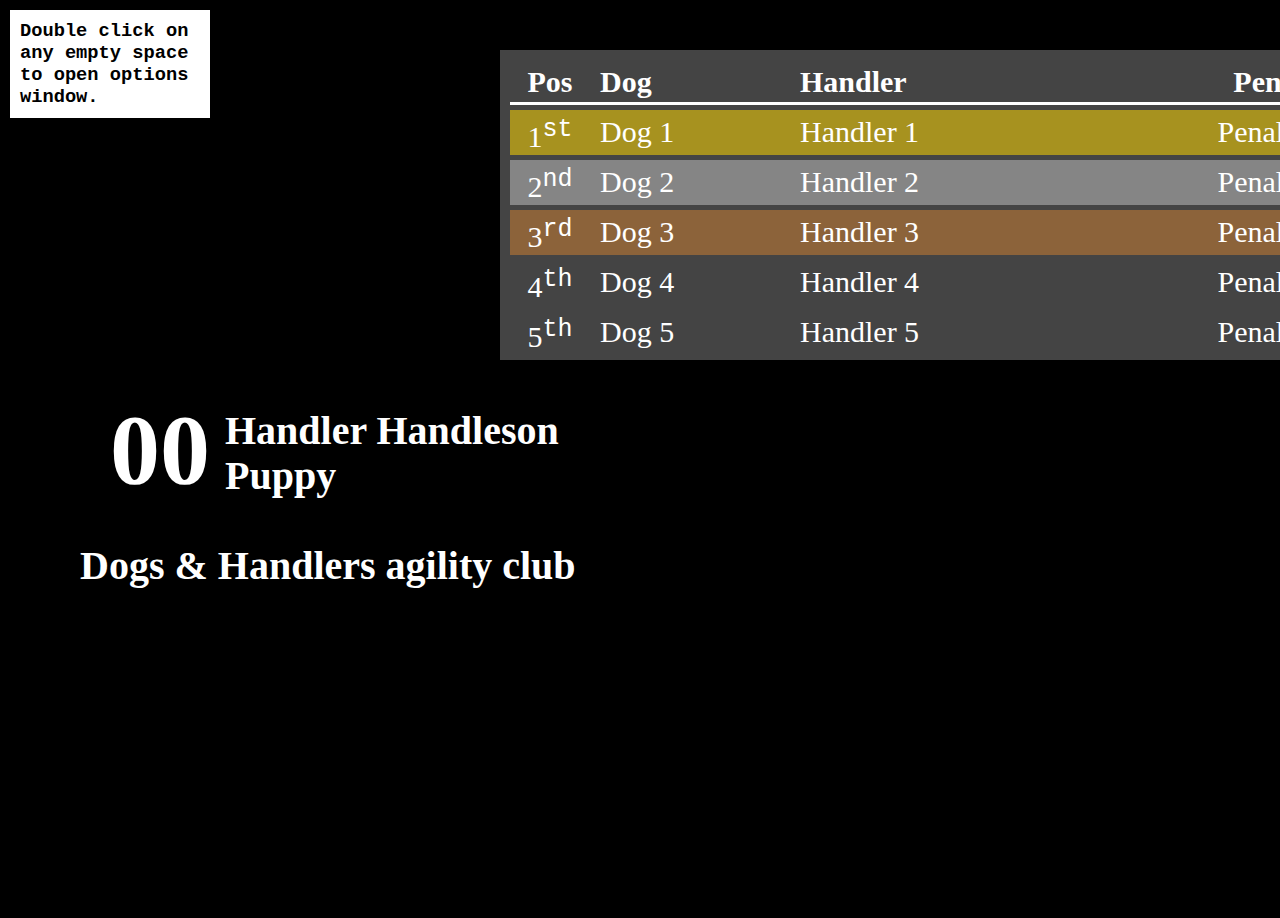
==== FAstreamInfo.html @ 1b2142aa "It works!" ====
<!DOCTYPE html>
<html lang="es-ES">

<head>
	<meta charset="utf-8">
	<meta name="viewport" content="widlabel=device-widlabel, initial-scale=1.0">
	<title>FA Streaming Info</title>
	<link rel="shortcut icon" type="image/x-icon" size="16x16 32x32" href="./favicon.ico" />
	<link rel="stylesheet" type="text/css" href="./FAstreamInfo.css" />
	<script src="./FAstreamInfo.js" defer></script>
</head>

<body>
	<div id="backG" class="croma">
		<h3 id="hideMe" >Double click on any empty space to open options window.</h3>
		<div class="transparent">

			<p class="dragable animable" id="orden">00</p>
			<p class="dragable animable" id="nGuia">Handler Handleson</p>
			<p class="dragable animable" id="perro">Puppy</p>
			<p class="dragable animable" id="nClub">Dogs & Handlers agility club</p>
			
			<p class="dragable animable" id="tiempo">00.00</p>
			<p class="dragable animable" id="veloci">0.00 m/s</p>
			<p class="dragable animable" id="faltas">F0</p>
			<p class="dragable animable" id="rehuse">R0</p>
			<p class="dragable animable" id="eliRec">ELIMINATED</p>

			

			<div class="dragable" id="tablatiempos">
				<label class="dragable elemTabla" id="tabPos0o">Pos           </label><label class="dragable elemTabla" id="tabPer0o">Dog  </label><label class="dragable elemTabla" id="tabGui0o">Handler  </label><label class="dragable elemTabla" id="tabPen0o">Penalty  </label><label class="dragable elemTabla" id="tabTie0o">Time  </label>
				<label class="dragable elemTabla" id="tabPos1o">1<sup>st</sup></label><label class="dragable elemTabla" id="tabPer1o">Dog 1</label><label class="dragable elemTabla" id="tabGui1o">Handler 1</label><label class="dragable elemTabla" id="tabPen1o">Penalty 1</label><label class="dragable elemTabla" id="tabTie1o">Time 1</label>
				<label class="dragable elemTabla" id="tabPos2o">2<sup>nd</sup></label><label class="dragable elemTabla" id="tabPer2o">Dog 2</label><label class="dragable elemTabla" id="tabGui2o">Handler 2</label><label class="dragable elemTabla" id="tabPen2o">Penalty 2</label><label class="dragable elemTabla" id="tabTie2o">Time 2</label>
				<label class="dragable elemTabla" id="tabPos3o">3<sup>rd</sup></label><label class="dragable elemTabla" id="tabPer3o">Dog 3</label><label class="dragable elemTabla" id="tabGui3o">Handler 3</label><label class="dragable elemTabla" id="tabPen3o">Penalty 3</label><label class="dragable elemTabla" id="tabTie3o">Time 3</label>
				<label class="dragable elemTabla" id="tabPos4o">4<sup>th</sup></label><label class="dragable elemTabla" id="tabPer4o">Dog 4</label><label class="dragable elemTabla" id="tabGui4o">Handler 4</label><label class="dragable elemTabla" id="tabPen4o">Penalty 4</label><label class="dragable elemTabla" id="tabTie4o">Time 4</label>
				<label class="dragable elemTabla" id="tabPos5o">5<sup>th</sup></label><label class="dragable elemTabla" id="tabPer5o">Dog 5</label><label class="dragable elemTabla" id="tabGui5o">Handler 5</label><label class="dragable elemTabla" id="tabPen5o">Penalty 5</label><label class="dragable elemTabla" id="tabTie5o">Time 5</label>
			</div>

		</div>
	</div>

	<div id="general" class="ventana">
		<div id="generalTitulo" class="ventanaTitulo">
			<b>Generales Propperties</b>
		</div>

		<div id="generalCuerpo" class="ventanaCuerpo">

			<label class="subTitulo" onmouseover="mInfo('suavizar')" onmouseout="oInfo()">Change between runs</label>
			<label class="subTitulo">Streaming</label><br>

			<div class="subOpciones">			
				<label onmouseover="mInfo('suavizar')" onmouseout="oInfo()">Text Smoothing</label><select id="selSuavizar" onmouseover="mInfo('suavizar')" onmouseout="oInfo()">
					<option selected>No</option>
					<option>Yes</option>
				</select>
				
				<label>Background</label><input id="bgColor" value="#00000000"/><br>
				<label>Delay (ms.)</label><input id="inpRetSuave" type="number" value=5000 /><br>
			</div><br>
			
			<label class="subTitulo" style="width: 610px;">Conection</label><br>
			<div class="subOpciones">	
				<label>Streaming URL</label><input id="urlWebsocket"/><br>
				<label id="conStatus">Disconnected</label><button onclick="conectarFlow()" id="bConFlow">Connect</button><br>
			</div><br>

			<button onclick="generalAplicar()" onmouseover="mInfo('visual')" onmouseout="oInfo()">Preview</button>
			<button onclick="generalAceptar()" onmouseover="mInfo('aceptar')" onmouseout="oInfo()">OK</button>
			<button onclick="generalCancelar()" onmouseover="mInfo('cancelar')" onmouseout="oInfo()">Cancel</button>
			<br>
			<button onclick="generalEditar()" onmouseover="mInfo('editar')" onmouseout="oInfo()" id="botonEditar">Edit</button>
			<button onclick="generalGuardar()" onmouseover="mInfo('guardar')" onmouseout="oInfo()">Save</button>
			<button onclick="generalReset()" onmouseover="mInfo('reset')" onmouseout="oInfo()">Reset</button>
			<br>

		</div>
	</div>

	<div id="modal" class="ventana">
		<div id="modalTitulo" class="ventanaTitulo">
			<b>Propperties</b>
		</div>
		<div id="modalCuerpo" class="ventanaCuerpo">

			<label class="subTitulo">Format</label>
			<label class="subTitulo">Position</label><br>

			<div class="subOpciones">
				<label>Font</label><input id="font" />
				<label>Position X</label><input id="posX" type="number" />
				<br>
				<label>Size</label><input id="size" type="number" />
				<label>Position Y</label><input id="posY" type="number" />
				<br>
				<label>Color</label><input id="colo" />
				<label>Position Z</label><input id="posZ" type="number" min="1" max="9" />
				<br>
				<label>BG Color</label><input id="fond" />
				<br>
			</div>

			<label class="subTitulo">Dimensions</label>
			<label class="subTitulo" id="tituloTextos">Before and after texts</label><br>

			<div class="subOpciones">
				<label>Height</label><input id="alto" type="number" />
				<label id="labelTex1">Before</label><input id="tex1" />
				<br>
				<label>Width</label><input id="anch" type="number" />
				<label id="labelTex2">After</label><input id="tex2" />
				<br>
			</div><br>

			<button onclick="modalAplicar()" onmouseover="mInfo('visual')" onmouseout="oInfo()">Preview</button>
			<button onclick="modalAceptar()" onmouseover="mInfo('aceptar')" onmouseout="oInfo()">OK</button>
			<button onclick="modalCancelar()" onmouseover="mInfo('cancelar')" onmouseout="oInfo()">Cancel</button><br>

		</div>
	</div>

	<div id="vInfo"></div><br>

</body>

</html>
---- FAstreamInfo.css ----
* {
    font-family: 'Courier New', Courier, monospace;
    box-sizing: border-box;
    margin: 0;
    padding: 0;
}

body {
    background-color: black;
    color: white;
}

p {
    font-family: Tahoma;
    white-space: pre;
    background-color: #00000000;
}

select,
input,
label,
button {
    font-weight: bold;
    font-size: 16px;
    width: 150px;
    height: 25px;
    padding: 5px;
    margin-bottom: 10px;
}

select {
    padding: 0 0 0 5px;
}

label {
    height: 20px;
    display: inline-block;
    text-align: right;
}

button {
    text-align: center;
    height: 30px;
    margin: 0 0 25px 35px;
}

#bConectar {
    padding: 0;
    margin: 0;
    display: inline-block;
}

#urlWebsocket {
    width: 460px;
}

/* Background */
.croma {
    background-color: #000000FF;
    height: 100vh;
    overflow: -moz-hidden-unscrollable;
}

/* Ventana de propiedades*/
.ventana {
    display: none;
    position: absolute;
    top: 100px;
    left: 100px;
    width: 650px;
    z-index: 10;
    color: #000000;
    border-radius: 25px;
    border: 1px solid black;
    background-color: #CCC;
    overflow: hidden;
}

.ventanaTitulo {
    padding: 10px 0 10px 30px;
    background-color: #555;
    color: #FFF;
}

.ventanaCuerpo {
    padding: 10px;
    background-color: #CCC;
}

.titulo {
    text-align: left;
    font-size: 35px;
    font-weight: bold;
    width: 100%;
    height: 50px;
    padding-left: 20px;
    margin: 100px 0 10px 0;
    border-bottom: 1px solid white;
}

.subTitulo {
    width: 300px;
    height: 25px;
    font-size: 20px;
    font-weight: bold;
    text-align: center;
    border-bottom: 1px solid black;

}

.subOpciones {
    margin-bottom: 35px;
}



/* ventana información emergente */
#vInfo {
    display: none;
    position: absolute;
    width: 300px;
    border-radius: 25px;
    font-weight: bold;
    color: black;
    border: 2px solid white;
    background-color: #FFFF88AA;
    padding: 10px 20px 10px 20px;
    z-index: 1000;
}

/* label estado conexion */
#conStatus{
    color:red; 
    font-weight: bold;
    text-align: center;
}

/* boton conectar en ventana emergente */
#bConFlow {
    margin: 0;
    padding: 0;
}


/* Elementos streaming */
#tablatiempos {
    position: absolute;
    height: 310px;
    width: 1000px;
    top: 50px;
    left: 500px;
    z-index: 3;
    background-color:#FFFFFF44;
}

.elemTabla {
    font-family: "Tahoma";
    font-weight: normal;
    position: absolute;
    overflow: hidden;
    height: 45px;
    font-size: 30px;
    line-height: 0.8;
    z-index: 5;
    padding: 10px;
    text-align: left;
}

/* COLUMNAS DE LA TABLA DE CLASIFICACION */

[id^="tabPos"] {
    left : 10px;
    width: 80px;
    text-align: center;
}

[id^="tabPer"] {
    left : 90px;
    width: 200px;
}

[id^="tabGui"] {
    left : 290px;
    width: 400px;
}

[id^="tabPen"] {
    left : 690px;
    width: 150px;
    text-align: right;
}

[id^="tabTie"] {
    left : 840px;
    width: 150px;
    text-align: right;
}

/* FILAS DE LA TABLA DE CLASIFICACION*/

[id$="0o"] {
    font-weight: bold;
    top : 10px;
    border-bottom: 3px solid white;
}

[id$="1o"] {
    top : 60px;
    background-color:#FFD70088;
}

[id$="2o"] {
    top : 110px;
    background-color: #C0C0C088;
}

[id$="3o"] {
    top : 160px;
    background-color: #CD7F3288;
}

[id$="4o"] {
    top : 210px;
}

[id$="5o"] {
    top : 260px;
}

#tiempo,
#veloci,
#faltas,
#rehuse,
#eliRec,
#posici,
#orden,
#nGuia,
#perro,
#nClub {
    position: absolute;
    font-weight: bold;
    text-align: left;
    line-height: 0.8;
    z-index: 5;
}

#tiempo {
    font-size: 80px;
    height: 80px;
    width: 300px;
    left: 1200px;
    top: 400px;
    text-align: right;
}

#veloci {
    font-size: 40px;
    height: 40px;
    width: 250px;
    left: 1450px;
    top: 420px;
    text-align: right;    
}

#faltas {
    font-size: 60px;
    height: 60px;
    width: 75px;
    left: 1350px;
    top: 490px;
}

#rehuse {
    font-size: 60px;
    height: 60px;
    width: 75px;
    left: 1500px;
    top: 490px;
}

#eliRec {
    font-size: 60px;
    height: 60px;
    width: 400px;
    left: 1260px;
    top: 490px;
    text-align: center;    
}

#orden {
    font-size: 100px;
    height: 100px;
    width: 200px;
    left: 10px;
    top: 410px;
    text-align: right;    
}

#nGuia {
    font-size: 40px;
    height: 40px;
    width: 300px;
    left: 225px;
    top: 415px;
}

#perro {
    font-size: 40px;
    height: 40px;
    width: 300px;
    left: 225px;
    top: 460px;
}

#nClub {
    font-size: 40px;
    height: 40px;
    width: 750px;
    left: 80px;
    top: 550px;
}

/* Animacion transición suavizada entre pistas*/
.animable.active {
    animation-duration: 0.75s;
    animation-name: fading;
    animation-iteration-count: 2;
    animation-direction: normal;
}

@keyframes fading {
    from {
        opacity: 1;
    }

    to {
        opacity: 0;
    }
}

#hideMe {
    position: absolute;
    top: 10px;
    left: 10px;
    padding: 10px;
    width:200px; 
    color: black; 
    background-color: white;
}
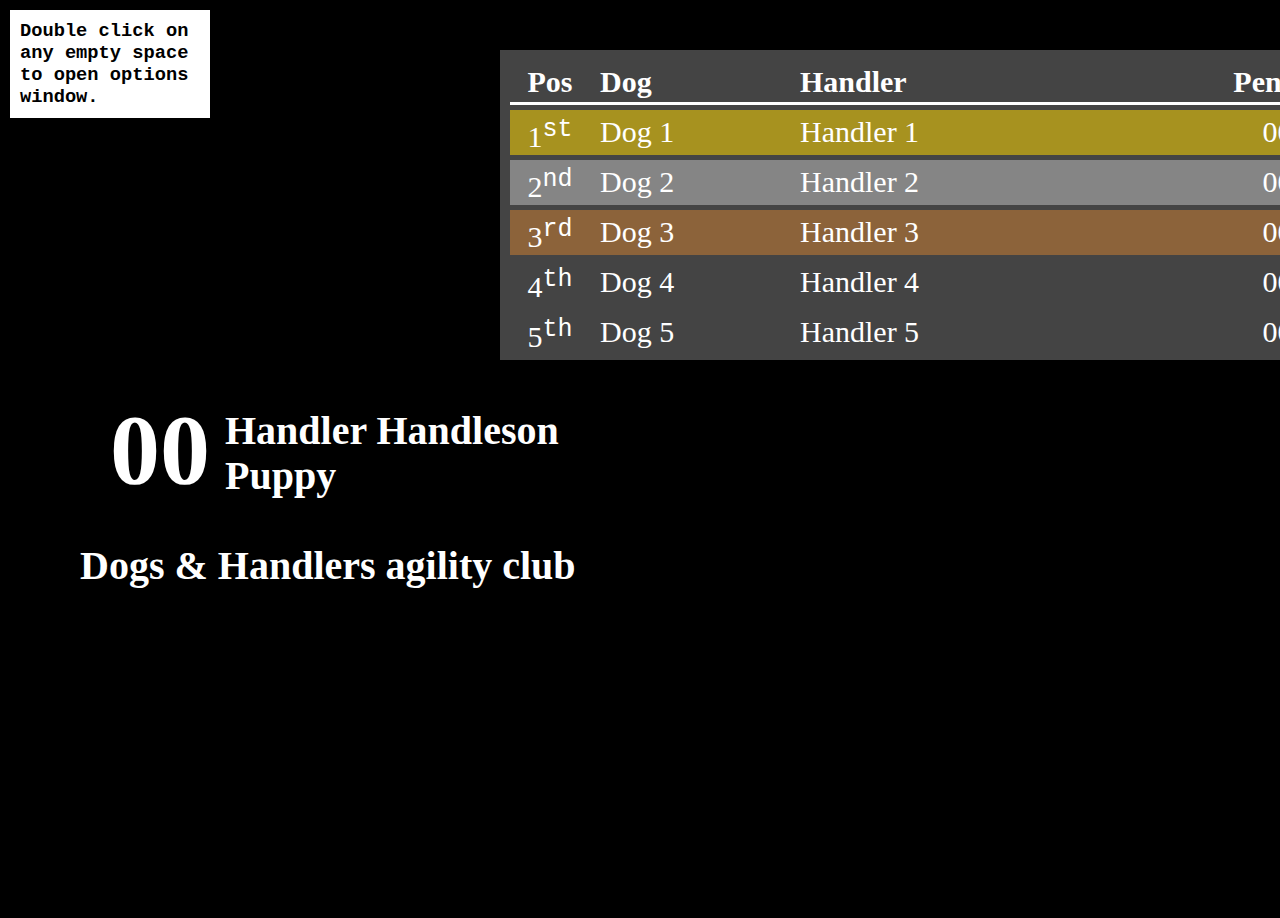
==== commit a509d813: "Added Import & Export. Fixed bugs and artifacts" ====
--- a/FAstreamInfo.html
+++ b/FAstreamInfo.html
@@ -1,4 +1,4 @@
-<!DOCTYPE html>
+<!DOCTYPE html> 
 <html lang="es-ES">
 
 <head>
@@ -15,18 +15,16 @@
 		<h3 id="hideMe" >Double click on any empty space to open options window.</h3>
 		<div class="transparent">
 
-			<p class="dragable animable" id="orden">00</p>
-			<p class="dragable animable" id="nGuia">Handler Handleson</p>
-			<p class="dragable animable" id="perro">Puppy</p>
-			<p class="dragable animable" id="nClub">Dogs & Handlers agility club</p>
+			<p class="dragable animable" id="orden"></p>
+			<p class="dragable animable" id="nGuia"></p>
+			<p class="dragable animable" id="perro"></p>
+			<p class="dragable animable" id="nClub"></p>
 			
-			<p class="dragable animable" id="tiempo">00.00</p>
-			<p class="dragable animable" id="veloci">0.00 m/s</p>
-			<p class="dragable animable" id="faltas">F0</p>
-			<p class="dragable animable" id="rehuse">R0</p>
-			<p class="dragable animable" id="eliRec">ELIMINATED</p>
-
-			
+			<p class="dragable animable" id="tiempo"></p>
+			<p class="dragable animable" id="veloci"></p>
+			<p class="dragable animable" id="faltas"></p>
+			<p class="dragable animable" id="rehuse"></p>
+			<p class="dragable animable" id="eliRec"></p>	
 
 			<div class="dragable" id="tablatiempos">
 				<label class="dragable elemTabla" id="tabPos0o">Pos           </label><label class="dragable elemTabla" id="tabPer0o">Dog  </label><label class="dragable elemTabla" id="tabGui0o">Handler  </label><label class="dragable elemTabla" id="tabPen0o">Penalty  </label><label class="dragable elemTabla" id="tabTie0o">Time  </label>
@@ -43,6 +41,7 @@
 	<div id="general" class="ventana">
 		<div id="generalTitulo" class="ventanaTitulo">
 			<b>Generales Propperties</b>
+			<button onclick="generalCancelar()" class="botonX">X</button>
 		</div>
 
 		<div id="generalCuerpo" class="ventanaCuerpo">
@@ -66,12 +65,14 @@
 				<label id="conStatus">Disconnected</label><button onclick="conectarFlow()" id="bConFlow">Connect</button><br>
 			</div><br>
 
+			<button onclick="generalEditar()" onmouseover="mInfo('editar')" onmouseout="oInfo()" id="botonEditar">Enter Edit</button>
+			<button onclick="generalGuardar()" onmouseover="mInfo('guardar')" onmouseout="oInfo()">Save</button>
+			<button onclick="generalImpExTar()" onmouseover="mInfo('impExTar')" onmouseout="oInfo()" id="botonImpExTar">Import</button>
+			<input type="file" id="archivoJSON" accept=".json" style="display: none;" onchange="importar(archivoJSON.files[0])" />
+			
+			<br>
 			<button onclick="generalAplicar()" onmouseover="mInfo('visual')" onmouseout="oInfo()">Preview</button>
 			<button onclick="generalAceptar()" onmouseover="mInfo('aceptar')" onmouseout="oInfo()">OK</button>
-			<button onclick="generalCancelar()" onmouseover="mInfo('cancelar')" onmouseout="oInfo()">Cancel</button>
-			<br>
-			<button onclick="generalEditar()" onmouseover="mInfo('editar')" onmouseout="oInfo()" id="botonEditar">Edit</button>
-			<button onclick="generalGuardar()" onmouseover="mInfo('guardar')" onmouseout="oInfo()">Save</button>
 			<button onclick="generalReset()" onmouseover="mInfo('reset')" onmouseout="oInfo()">Reset</button>
 			<br>
 
@@ -81,6 +82,7 @@
 	<div id="modal" class="ventana">
 		<div id="modalTitulo" class="ventanaTitulo">
 			<b>Propperties</b>
+			<button onclick="modalCancelar()" class="botonX">X</button>
 		</div>
 		<div id="modalCuerpo" class="ventanaCuerpo">
 
--- a/FAstreamInfo.css
+++ b/FAstreamInfo.css
@@ -49,6 +49,8 @@
     margin: 0;
     display: inline-block;
 }
+
+
 
 #urlWebsocket {
     width: 460px;
@@ -112,8 +114,6 @@
     margin-bottom: 35px;
 }
 
-
-
 /* ventana información emergente */
 #vInfo {
     display: none;
@@ -129,8 +129,8 @@
 }
 
 /* label estado conexion */
-#conStatus{
-    color:red; 
+#conStatus {
+    color: red;
     font-weight: bold;
     text-align: center;
 }
@@ -140,7 +140,6 @@
     margin: 0;
     padding: 0;
 }
-
 
 /* Elementos streaming */
 #tablatiempos {
@@ -150,7 +149,7 @@
     top: 50px;
     left: 500px;
     z-index: 3;
-    background-color:#FFFFFF44;
+    background-color: #FFFFFF44;
 }
 
 .elemTabla {
@@ -169,29 +168,29 @@
 /* COLUMNAS DE LA TABLA DE CLASIFICACION */
 
 [id^="tabPos"] {
-    left : 10px;
+    left: 10px;
     width: 80px;
     text-align: center;
 }
 
 [id^="tabPer"] {
-    left : 90px;
+    left: 90px;
     width: 200px;
 }
 
 [id^="tabGui"] {
-    left : 290px;
+    left: 290px;
     width: 400px;
 }
 
 [id^="tabPen"] {
-    left : 690px;
+    left: 690px;
     width: 150px;
     text-align: right;
 }
 
 [id^="tabTie"] {
-    left : 840px;
+    left: 840px;
     width: 150px;
     text-align: right;
 }
@@ -200,31 +199,31 @@
 
 [id$="0o"] {
     font-weight: bold;
-    top : 10px;
+    top: 10px;
     border-bottom: 3px solid white;
 }
 
 [id$="1o"] {
-    top : 60px;
-    background-color:#FFD70088;
+    top: 60px;
+    background-color: #FFD70088;
 }
 
 [id$="2o"] {
-    top : 110px;
+    top: 110px;
     background-color: #C0C0C088;
 }
 
 [id$="3o"] {
-    top : 160px;
+    top: 160px;
     background-color: #CD7F3288;
 }
 
 [id$="4o"] {
-    top : 210px;
+    top: 210px;
 }
 
 [id$="5o"] {
-    top : 260px;
+    top: 260px;
 }
 
 #tiempo,
@@ -259,7 +258,7 @@
     width: 250px;
     left: 1450px;
     top: 420px;
-    text-align: right;    
+    text-align: right;
 }
 
 #faltas {
@@ -284,7 +283,7 @@
     width: 400px;
     left: 1260px;
     top: 490px;
-    text-align: center;    
+    text-align: center;
 }
 
 #orden {
@@ -293,7 +292,7 @@
     width: 200px;
     left: 10px;
     top: 410px;
-    text-align: right;    
+    text-align: right;
 }
 
 #nGuia {
@@ -332,7 +331,6 @@
     from {
         opacity: 1;
     }
-
     to {
         opacity: 0;
     }
@@ -343,7 +341,27 @@
     top: 10px;
     left: 10px;
     padding: 10px;
-    width:200px; 
-    color: black; 
+    width: 200px;
+    color: black;
     background-color: white;
+}
+
+.move:hover {
+    cursor: move;
+}
+
+.botonX {
+    font-family: tahoma;
+    font-weight: bold;
+    font-size: 10px;
+    color: white;
+    background-color: red;
+    padding: 0px;
+
+    position: absolute;
+    right: 10px;
+    top: 10px;
+    height: 20px;
+    width: 20px;
+    border-radius: 50%;
 }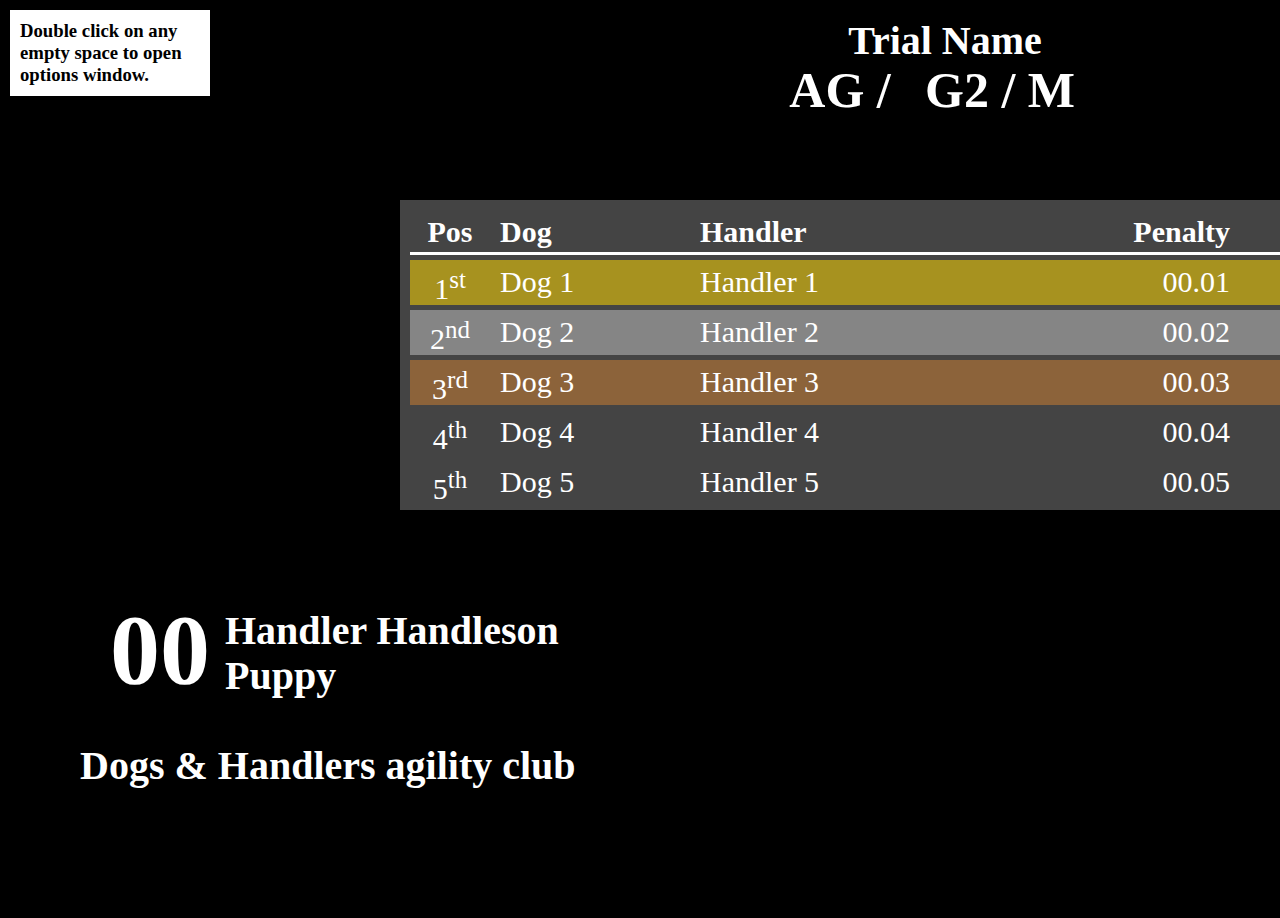
==== commit 655b30ac: "Added Trial Name, Round Type, Grade and Size" ====
--- a/FAstreamInfo.html
+++ b/FAstreamInfo.html
@@ -11,113 +11,117 @@
 </head>
 
 <body>
-	<div id="backG" class="croma">
+	<div id="croma" class="croma">
 		<h3 id="hideMe" >Double click on any empty space to open options window.</h3>
 		<div class="transparent">
 
-			<p class="dragable animable" id="orden"></p>
-			<p class="dragable animable" id="nGuia"></p>
-			<p class="dragable animable" id="perro"></p>
-			<p class="dragable animable" id="nClub"></p>
+			<p class="dragable" id="trialName"></p>
+			<p class="dragable" id="gradeSize"></p>
+			<p class="dragable" id="roundType"></p>
+
+			<p class="dragable animable" id="order"></p>
+			<p class="dragable animable" id="handler"></p>
+			<p class="dragable animable" id="dog"></p>
+			<p class="dragable animable" id="club"></p>
 			
-			<p class="dragable animable" id="tiempo"></p>
-			<p class="dragable animable" id="veloci"></p>
-			<p class="dragable animable" id="faltas"></p>
-			<p class="dragable animable" id="rehuse"></p>
-			<p class="dragable animable" id="eliRec"></p>	
+			<p class="dragable animable" id="time"></p>
+			<p class="dragable animable" id="speed"></p>
+			<p class="dragable animable" id="faults"></p>
+			<p class="dragable animable" id="refusals"></p>
+			<p class="dragable animable" id="eliminated"></p>	
 
-			<div class="dragable" id="tablatiempos">
-				<label class="dragable elemTabla" id="tabPos0o">Pos           </label><label class="dragable elemTabla" id="tabPer0o">Dog  </label><label class="dragable elemTabla" id="tabGui0o">Handler  </label><label class="dragable elemTabla" id="tabPen0o">Penalty  </label><label class="dragable elemTabla" id="tabTie0o">Time  </label>
-				<label class="dragable elemTabla" id="tabPos1o">1<sup>st</sup></label><label class="dragable elemTabla" id="tabPer1o">Dog 1</label><label class="dragable elemTabla" id="tabGui1o">Handler 1</label><label class="dragable elemTabla" id="tabPen1o">Penalty 1</label><label class="dragable elemTabla" id="tabTie1o">Time 1</label>
-				<label class="dragable elemTabla" id="tabPos2o">2<sup>nd</sup></label><label class="dragable elemTabla" id="tabPer2o">Dog 2</label><label class="dragable elemTabla" id="tabGui2o">Handler 2</label><label class="dragable elemTabla" id="tabPen2o">Penalty 2</label><label class="dragable elemTabla" id="tabTie2o">Time 2</label>
-				<label class="dragable elemTabla" id="tabPos3o">3<sup>rd</sup></label><label class="dragable elemTabla" id="tabPer3o">Dog 3</label><label class="dragable elemTabla" id="tabGui3o">Handler 3</label><label class="dragable elemTabla" id="tabPen3o">Penalty 3</label><label class="dragable elemTabla" id="tabTie3o">Time 3</label>
-				<label class="dragable elemTabla" id="tabPos4o">4<sup>th</sup></label><label class="dragable elemTabla" id="tabPer4o">Dog 4</label><label class="dragable elemTabla" id="tabGui4o">Handler 4</label><label class="dragable elemTabla" id="tabPen4o">Penalty 4</label><label class="dragable elemTabla" id="tabTie4o">Time 4</label>
-				<label class="dragable elemTabla" id="tabPos5o">5<sup>th</sup></label><label class="dragable elemTabla" id="tabPer5o">Dog 5</label><label class="dragable elemTabla" id="tabGui5o">Handler 5</label><label class="dragable elemTabla" id="tabPen5o">Penalty 5</label><label class="dragable elemTabla" id="tabTie5o">Time 5</label>
+			<div class="dragable" id="scoreTable">
+				<label class="dragable tableItem" id="tabPos0o">Pos           </label><label class="dragable tableItem" id="tabDog0o">Dog  </label><label class="dragable tableItem" id="tabHandler0o">Handler  </label><label class="dragable tableItem" id="tabPenalty0o">Penalty  </label><label class="dragable tableItem" id="tabTime0o">Time  </label>
+				<label class="dragable tableItem" id="tabPos1o">1<sup>st</sup></label><label class="dragable tableItem" id="tabDog1o">Dog 1</label><label class="dragable tableItem" id="tabHandler1o">Handler 1</label><label class="dragable tableItem" id="tabPenalty1o">Penalty 1</label><label class="dragable tableItem" id="tabTime1o">Time 1</label>
+				<label class="dragable tableItem" id="tabPos2o">2<sup>nd</sup></label><label class="dragable tableItem" id="tabDog2o">Dog 2</label><label class="dragable tableItem" id="tabHandler2o">Handler 2</label><label class="dragable tableItem" id="tabPenalty2o">Penalty 2</label><label class="dragable tableItem" id="tabTime2o">Time 2</label>
+				<label class="dragable tableItem" id="tabPos3o">3<sup>rd</sup></label><label class="dragable tableItem" id="tabDog3o">Dog 3</label><label class="dragable tableItem" id="tabHandler3o">Handler 3</label><label class="dragable tableItem" id="tabPenalty3o">Penalty 3</label><label class="dragable tableItem" id="tabTime3o">Time 3</label>
+				<label class="dragable tableItem" id="tabPos4o">4<sup>th</sup></label><label class="dragable tableItem" id="tabDog4o">Dog 4</label><label class="dragable tableItem" id="tabHandler4o">Handler 4</label><label class="dragable tableItem" id="tabPenalty4o">Penalty 4</label><label class="dragable tableItem" id="tabTime4o">Time 4</label>
+				<label class="dragable tableItem" id="tabPos5o">5<sup>th</sup></label><label class="dragable tableItem" id="tabDog5o">Dog 5</label><label class="dragable tableItem" id="tabHandler5o">Handler 5</label><label class="dragable tableItem" id="tabPenalty5o">Penalty 5</label><label class="dragable tableItem" id="tabTime5o">Time 5</label>
 			</div>
 
 		</div>
 	</div>
 
-	<div id="general" class="ventana">
-		<div id="generalTitulo" class="ventanaTitulo">
-			<b>Generales Propperties</b>
-			<button onclick="generalCancelar()" class="botonX">X</button>
+	<div id="general" class="windowBG">
+		<div class="windowTitle">
+			<b>Generales Properties</b>
+			<button onclick="generalCancel()" onmouseover="mInfo('cancelInfo')" onmouseout="oInfo()" class="closeWindowButton">X</button>
 		</div>
 
-		<div id="generalCuerpo" class="ventanaCuerpo">
+		<div class="windowBody">
 
-			<label class="subTitulo" onmouseover="mInfo('suavizar')" onmouseout="oInfo()">Change between runs</label>
-			<label class="subTitulo">Streaming</label><br>
+			<label class="subTitle" onmouseover="mInfo('fading')" onmouseout="oInfo()">Change between runs</label>
+			<label class="subTitle">Streaming</label><br>
 
-			<div class="subOpciones">			
-				<label onmouseover="mInfo('suavizar')" onmouseout="oInfo()">Text Smoothing</label><select id="selSuavizar" onmouseover="mInfo('suavizar')" onmouseout="oInfo()">
-					<option selected>No</option>
-					<option>Yes</option>
+			<div class="subOptions">			
+				<label onmouseover="mInfo('fading')" onmouseout="oInfo()">Text Fading</label><select id="fadingSelector" onmouseover="mInfo('fading')" onmouseout="oInfo()">
+					<option>No</option>
+					<option selected>Yes</option>
 				</select>
 				
-				<label>Background</label><input id="bgColor" value="#00000000"/><br>
-				<label>Delay (ms.)</label><input id="inpRetSuave" type="number" value=5000 /><br>
+				<label>Background</label><input id="cromaBGcolorInput" value="#00000000"/><br>
+				<label>Delay (ms.)</label><input id="fadingDelayInput" type="number" value=5000 /><br>
 			</div><br>
 			
-			<label class="subTitulo" style="width: 610px;">Conection</label><br>
-			<div class="subOpciones">	
+			<label class="subTitle" style="width: 610px;">Conection</label><br>
+			<div class="subOptions">	
 				<label>Streaming URL</label><input id="urlWebsocket"/><br>
-				<label id="conStatus">Disconnected</label><button onclick="conectarFlow()" id="bConFlow">Connect</button><br>
+				<label id="connFlowStatus">Disconnected</label><button onclick="connFlow()" id="connFlowButton">Connect</button><br>
 			</div><br>
 
-			<button onclick="generalEditar()" onmouseover="mInfo('editar')" onmouseout="oInfo()" id="botonEditar">Enter Edit</button>
-			<button onclick="generalGuardar()" onmouseover="mInfo('guardar')" onmouseout="oInfo()">Save</button>
-			<button onclick="generalImpExTar()" onmouseover="mInfo('impExTar')" onmouseout="oInfo()" id="botonImpExTar">Import</button>
-			<input type="file" id="archivoJSON" accept=".json" style="display: none;" onchange="importar(archivoJSON.files[0])" />
+			<button onclick="generalEdit()" onmouseover="mInfo('editInfo')" onmouseout="oInfo()" id="editButton">Enter Edit</button>
+			<button onclick="generalSave()" onmouseover="mInfo('saveInfo')" onmouseout="oInfo()">Save</button>
+			<button onclick="generalImpExp()" onmouseover="mInfo('impExInfo')" onmouseout="oInfo()" id="impExButton">Import</button>
+			<input type="file" id="JSONfile" accept=".json" style="display: none;" onchange="importFile(JSONfile.files[0])" />
 			
 			<br>
-			<button onclick="generalAplicar()" onmouseover="mInfo('visual')" onmouseout="oInfo()">Preview</button>
-			<button onclick="generalAceptar()" onmouseover="mInfo('aceptar')" onmouseout="oInfo()">OK</button>
-			<button onclick="generalReset()" onmouseover="mInfo('reset')" onmouseout="oInfo()">Reset</button>
+			<button onclick="generalApply()" onmouseover="mInfo('visualInfo')" onmouseout="oInfo()">Preview</button>
+			<button onclick="generalAcept()" onmouseover="mInfo('aceptInfo')" onmouseout="oInfo()">OK</button>
+			<button onclick="generalReset()" onmouseover="mInfo('resetInfo')" onmouseout="oInfo()">Reset</button>
 			<br>
 
 		</div>
 	</div>
 
-	<div id="modal" class="ventana">
-		<div id="modalTitulo" class="ventanaTitulo">
-			<b>Propperties</b>
-			<button onclick="modalCancelar()" class="botonX">X</button>
+	<div id="modal" class="windowBG">
+		<div class="windowTitle">
+			<b id="modalTitle">Properties</b>
+			<button onclick="modalCancel()" onmouseover="mInfo('cancelInfo')" onmouseout="oInfo()" class="closeWindowButton">X</button>
 		</div>
-		<div id="modalCuerpo" class="ventanaCuerpo">
+		<div class="windowBody">
 
-			<label class="subTitulo">Format</label>
-			<label class="subTitulo">Position</label><br>
+			<label class="subTitle">Format</label>
+			<label class="subTitle">Position</label><br>
 
-			<div class="subOpciones">
-				<label>Font</label><input id="font" />
-				<label>Position X</label><input id="posX" type="number" />
+			<div class="subOptions">
+				<label>Font</label><input id="fontInput" />
+				<label>Position X</label><input id="posXInput" type="number" />
 				<br>
-				<label>Size</label><input id="size" type="number" />
-				<label>Position Y</label><input id="posY" type="number" />
+				<label>Size</label><input id="sizeInput" type="number" />
+				<label>Position Y</label><input id="posYInput" type="number" />
 				<br>
-				<label>Color</label><input id="colo" />
-				<label>Position Z</label><input id="posZ" type="number" min="1" max="9" />
+				<label>Color</label><input id="textColorInput" />
+				<label>Position Z</label><input id="posZInput" type="number" min="1" max="9" />
 				<br>
-				<label>BG Color</label><input id="fond" />
+				<label>BG Color</label><input id="itemBGcolorInput" />
 				<br>
 			</div>
 
-			<label class="subTitulo">Dimensions</label>
-			<label class="subTitulo" id="tituloTextos">Before and after texts</label><br>
+			<label class="subTitle">Dimensions</label>
+			<label class="subTitle" id="textsTitle">Before and after texts</label><br>
 
-			<div class="subOpciones">
-				<label>Height</label><input id="alto" type="number" />
-				<label id="labelTex1">Before</label><input id="tex1" />
+			<div class="subOptions">
+				<label>Height</label><input id="itemHeight" type="number" />
+				<label id="labelText1">Before</label><input id="text1" />
 				<br>
-				<label>Width</label><input id="anch" type="number" />
-				<label id="labelTex2">After</label><input id="tex2" />
+				<label>Width</label><input id="itemWidth" type="number" />
+				<label id="labelText2">After</label><input id="text2" />
 				<br>
 			</div><br>
 
-			<button onclick="modalAplicar()" onmouseover="mInfo('visual')" onmouseout="oInfo()">Preview</button>
-			<button onclick="modalAceptar()" onmouseover="mInfo('aceptar')" onmouseout="oInfo()">OK</button>
-			<button onclick="modalCancelar()" onmouseover="mInfo('cancelar')" onmouseout="oInfo()">Cancel</button><br>
+			<button onclick="modalApply()" onmouseover="mInfo('visualInfo')" onmouseout="oInfo()">Preview</button>
+			<button onclick="modalAcept()" onmouseover="mInfo('aceptInfo')" onmouseout="oInfo()">OK</button>
+			<button onclick="modalCancel()" onmouseover="mInfo('cancelInfo')" onmouseout="oInfo()">Cancel</button><br>
 
 		</div>
 	</div>
--- a/FAstreamInfo.css
+++ b/FAstreamInfo.css
@@ -1,5 +1,5 @@
 * {
-    font-family: 'Courier New', Courier, monospace;
+    font-family: Tahoma;
     box-sizing: border-box;
     margin: 0;
     padding: 0;
@@ -8,10 +8,10 @@
 body {
     background-color: black;
     color: white;
+    user-select: none;
 }
 
 p {
-    font-family: Tahoma;
     white-space: pre;
     background-color: #00000000;
 }
@@ -64,7 +64,7 @@
 }
 
 /* Ventana de propiedades*/
-.ventana {
+.windowBG {
     display: none;
     position: absolute;
     top: 100px;
@@ -78,13 +78,13 @@
     overflow: hidden;
 }
 
-.ventanaTitulo {
+.windowTitle {
     padding: 10px 0 10px 30px;
     background-color: #555;
     color: #FFF;
 }
 
-.ventanaCuerpo {
+.windowBody {
     padding: 10px;
     background-color: #CCC;
 }
@@ -100,7 +100,8 @@
     border-bottom: 1px solid white;
 }
 
-.subTitulo {
+.subTitle {
+    font-family: 'Courier New', Courier, monospace;
     width: 300px;
     height: 25px;
     font-size: 20px;
@@ -110,7 +111,7 @@
 
 }
 
-.subOpciones {
+.subOptions {
     margin-bottom: 35px;
 }
 
@@ -136,24 +137,23 @@
 }
 
 /* boton conectar en ventana emergente */
-#bConFlow {
+#connFlowButton {
     margin: 0;
     padding: 0;
 }
 
 /* Elementos streaming */
-#tablatiempos {
+#scoreTable {
     position: absolute;
     height: 310px;
     width: 1000px;
-    top: 50px;
-    left: 500px;
+    top: 200px;
+    left: 400px;
     z-index: 3;
     background-color: #FFFFFF44;
 }
 
-.elemTabla {
-    font-family: "Tahoma";
+.tableItem {
     font-weight: normal;
     position: absolute;
     overflow: hidden;
@@ -173,23 +173,23 @@
     text-align: center;
 }
 
-[id^="tabPer"] {
+[id^="tabDog"] {
     left: 90px;
     width: 200px;
 }
 
-[id^="tabGui"] {
+[id^="tabHandler"] {
     left: 290px;
     width: 400px;
 }
 
-[id^="tabPen"] {
+[id^="tabPenalty"] {
     left: 690px;
     width: 150px;
     text-align: right;
 }
 
-[id^="tabTie"] {
+[id^="tabTime"] {
     left: 840px;
     width: 150px;
     text-align: right;
@@ -226,16 +226,19 @@
     top: 260px;
 }
 
-#tiempo,
-#veloci,
-#faltas,
-#rehuse,
-#eliRec,
+#time,
+#speed,
+#faults,
+#refusals,
+#eliminated,
 #posici,
-#orden,
-#nGuia,
-#perro,
-#nClub {
+#order,
+#handler,
+#dog,
+#club,
+#trialName,
+#gradeSize,
+#roundType {
     position: absolute;
     font-weight: bold;
     text-align: left;
@@ -243,80 +246,108 @@
     z-index: 5;
 }
 
-#tiempo {
+#time {
     font-size: 80px;
     height: 80px;
     width: 300px;
     left: 1200px;
-    top: 400px;
-    text-align: right;
-}
-
-#veloci {
+    top: 600px;
+    text-align: right;
+}
+
+#speed {
     font-size: 40px;
     height: 40px;
     width: 250px;
     left: 1450px;
-    top: 420px;
-    text-align: right;
-}
-
-#faltas {
+    top: 620px;
+    text-align: right;
+}
+
+#faults {
     font-size: 60px;
     height: 60px;
     width: 75px;
     left: 1350px;
-    top: 490px;
-}
-
-#rehuse {
+    top: 690px;
+}
+
+#refusals {
     font-size: 60px;
     height: 60px;
     width: 75px;
     left: 1500px;
-    top: 490px;
-}
-
-#eliRec {
+    top: 690px;
+}
+
+#eliminated {
     font-size: 60px;
     height: 60px;
     width: 400px;
     left: 1260px;
-    top: 490px;
-    text-align: center;
-}
-
-#orden {
+    top: 690px;
+    text-align: center;
+}
+
+#order {
     font-size: 100px;
     height: 100px;
     width: 200px;
     left: 10px;
-    top: 410px;
-    text-align: right;
-}
-
-#nGuia {
+    top: 610px;
+    text-align: right;
+}
+
+#handler {
     font-size: 40px;
     height: 40px;
     width: 300px;
     left: 225px;
-    top: 415px;
-}
-
-#perro {
+    top: 615px;
+}
+
+#dog {
     font-size: 40px;
     height: 40px;
     width: 300px;
     left: 225px;
-    top: 460px;
-}
-
-#nClub {
+    top: 660px;
+}
+
+#club {
     font-size: 40px;
     height: 40px;
     width: 750px;
     left: 80px;
-    top: 550px;
+    top: 750px;
+}
+
+#trialName {
+    font-size: 40px;
+    height: 40px;
+    width: 750px;
+    left: 570px;
+    top: 25px;
+    text-align: center;
+
+}
+
+#gradeSize {
+    font-size: 50px;
+    height: 50px;
+    width: 200px;
+    left: 900px;
+    top: 70px;
+    text-align: center;
+}
+
+#roundType {
+    font-size: 50px;
+    height: 50px;
+    width: 200px;
+    left: 740px;
+    top: 70px;
+    text-align: center;
 }
 
 /* Animacion transición suavizada entre pistas*/
@@ -350,8 +381,7 @@
     cursor: move;
 }
 
-.botonX {
-    font-family: tahoma;
+.closeWindowButton {
     font-weight: bold;
     font-size: 10px;
     color: white;
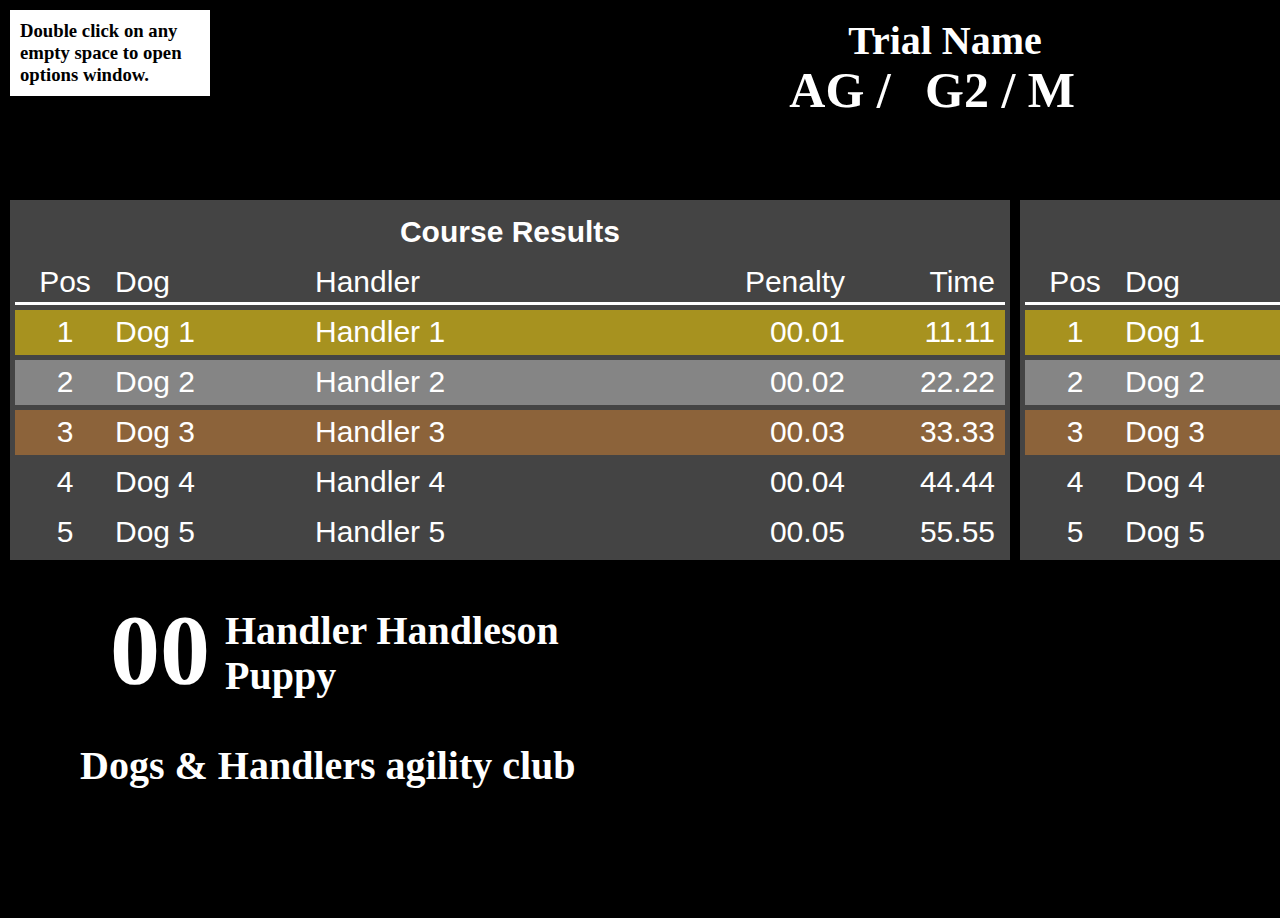
==== commit 1be3672e: "Added combined results and timer connection" ====
--- a/FAstreamInfo.html
+++ b/FAstreamInfo.html
@@ -1,4 +1,4 @@
-<!DOCTYPE html> 
+<!DOCTYPE html>
 <html lang="es-ES">
 
 <head>
@@ -11,8 +11,12 @@
 </head>
 
 <body>
+
+
+	<img src="" id="overlay" />
+
 	<div id="croma" class="croma">
-		<h3 id="hideMe" >Double click on any empty space to open options window.</h3>
+		<h3 id="hideMe">Double click on any empty space to open options window.</h3>
 		<div class="transparent">
 
 			<p class="dragable" id="trialName"></p>
@@ -23,22 +27,32 @@
 			<p class="dragable animable" id="handler"></p>
 			<p class="dragable animable" id="dog"></p>
 			<p class="dragable animable" id="club"></p>
-			
+
 			<p class="dragable animable" id="time"></p>
 			<p class="dragable animable" id="speed"></p>
 			<p class="dragable animable" id="faults"></p>
 			<p class="dragable animable" id="refusals"></p>
-			<p class="dragable animable" id="eliminated"></p>	
+			<p class="dragable animable" id="eliminated">ELIMINATED</p>
 
-			<div class="dragable" id="scoreTable">
-				<label class="dragable tableItem" id="tabPos0o">Pos           </label><label class="dragable tableItem" id="tabDog0o">Dog  </label><label class="dragable tableItem" id="tabHandler0o">Handler  </label><label class="dragable tableItem" id="tabPenalty0o">Penalty  </label><label class="dragable tableItem" id="tabTime0o">Time  </label>
-				<label class="dragable tableItem" id="tabPos1o">1<sup>st</sup></label><label class="dragable tableItem" id="tabDog1o">Dog 1</label><label class="dragable tableItem" id="tabHandler1o">Handler 1</label><label class="dragable tableItem" id="tabPenalty1o">Penalty 1</label><label class="dragable tableItem" id="tabTime1o">Time 1</label>
-				<label class="dragable tableItem" id="tabPos2o">2<sup>nd</sup></label><label class="dragable tableItem" id="tabDog2o">Dog 2</label><label class="dragable tableItem" id="tabHandler2o">Handler 2</label><label class="dragable tableItem" id="tabPenalty2o">Penalty 2</label><label class="dragable tableItem" id="tabTime2o">Time 2</label>
-				<label class="dragable tableItem" id="tabPos3o">3<sup>rd</sup></label><label class="dragable tableItem" id="tabDog3o">Dog 3</label><label class="dragable tableItem" id="tabHandler3o">Handler 3</label><label class="dragable tableItem" id="tabPenalty3o">Penalty 3</label><label class="dragable tableItem" id="tabTime3o">Time 3</label>
-				<label class="dragable tableItem" id="tabPos4o">4<sup>th</sup></label><label class="dragable tableItem" id="tabDog4o">Dog 4</label><label class="dragable tableItem" id="tabHandler4o">Handler 4</label><label class="dragable tableItem" id="tabPenalty4o">Penalty 4</label><label class="dragable tableItem" id="tabTime4o">Time 4</label>
-				<label class="dragable tableItem" id="tabPos5o">5<sup>th</sup></label><label class="dragable tableItem" id="tabDog5o">Dog 5</label><label class="dragable tableItem" id="tabHandler5o">Handler 5</label><label class="dragable tableItem" id="tabPenalty5o">Penalty 5</label><label class="dragable tableItem" id="tabTime5o">Time 5</label>
+			<div class="dragable tableCont" id="scoreTable">
+				<label class="tableTitle" id="scoreTableTitle">Course Results</label>
+				<div class="dragable tableRow" id="tabRow0"><label class="tableCoTi" id="tabPos0o">Pos</label><label class="dragable tableCoTi" id="tabDog0o"> Dog </label><label class="dragable tableCoTi" id="tabHandler0o"> Handler </label><label class="dragable tableCoTi" id="tabPenalty0o"> Penalty </label><label class="dragable tableCoTi" id="tabTime0o"> Time </label></div>
+				<div class="dragable tableRow" id="tabRow1"><label class="tableItem" id="tabPos1o"> 1 </label><label class="dragable tableItem" id="tabDog1o">Dog 1</label><label class="dragable tableItem" id="tabHandler1o">Handler 1</label><label class="dragable tableItem" id="tabPenalty1o">Penalty 1</label><label class="dragable tableItem" id="tabTime1o">Time 1</label></div>
+				<div class="dragable tableRow" id="tabRow2"><label class="tableItem" id="tabPos2o"> 2 </label><label class="dragable tableItem" id="tabDog2o">Dog 2</label><label class="dragable tableItem" id="tabHandler2o">Handler 2</label><label class="dragable tableItem" id="tabPenalty2o">Penalty 2</label><label class="dragable tableItem" id="tabTime2o">Time 2</label></div>
+				<div class="dragable tableRow" id="tabRow3"><label class="tableItem" id="tabPos3o"> 3 </label><label class="dragable tableItem" id="tabDog3o">Dog 3</label><label class="dragable tableItem" id="tabHandler3o">Handler 3</label><label class="dragable tableItem" id="tabPenalty3o">Penalty 3</label><label class="dragable tableItem" id="tabTime3o">Time 3</label></div>
+				<div class="dragable tableRow" id="tabRow4"><label class="tableItem" id="tabPos4o"> 4 </label><label class="dragable tableItem" id="tabDog4o">Dog 4</label><label class="dragable tableItem" id="tabHandler4o">Handler 4</label><label class="dragable tableItem" id="tabPenalty4o">Penalty 4</label><label class="dragable tableItem" id="tabTime4o">Time 4</label></div>
+				<div class="dragable tableRow" id="tabRow5"><label class="tableItem" id="tabPos5o"> 5 </label><label class="dragable tableItem" id="tabDog5o">Dog 5</label><label class="dragable tableItem" id="tabHandler5o">Handler 5</label><label class="dragable tableItem" id="tabPenalty5o">Penalty 5</label><label class="dragable tableItem" id="tabTime5o">Time 5</label></div>
 			</div>
 
+			<div class="dragable tableCont" id="scoreGeneral">
+				<label class="tableTitle" id="scoreGeneralTitle">Combined Results</label>
+				<div class="dragable tableRow" id="genRow0"><label class="tableCoTi" id="genPos0o">Pos</label><label class="dragable tableCoTi" id="genDog0o"> Dog </label><label class="dragable tableCoTi" id="genHandler0o"> Handler </label><label class="dragable tableCoTi" id="genPenalty0o"> Penalty </label><label class="dragable tableCoTi" id="genTime0o"> Time </label></div>
+				<div class="dragable tableRow" id="genRow1"><label class="tableItem" id="genPos1o"> 1 </label><label class="dragable tableItem" id="genDog1o">Dog 1</label><label class="dragable tableItem" id="genHandler1o">Handler 1</label><label class="dragable tableItem" id="genPenalty1o">Penalty 1</label><label class="dragable tableItem" id="genTime1o">Time 1</label></div>
+				<div class="dragable tableRow" id="genRow2"><label class="tableItem" id="genPos2o"> 2 </label><label class="dragable tableItem" id="genDog2o">Dog 2</label><label class="dragable tableItem" id="genHandler2o">Handler 2</label><label class="dragable tableItem" id="genPenalty2o">Penalty 2</label><label class="dragable tableItem" id="genTime2o">Time 2</label></div>
+				<div class="dragable tableRow" id="genRow3"><label class="tableItem" id="genPos3o"> 3 </label><label class="dragable tableItem" id="genDog3o">Dog 3</label><label class="dragable tableItem" id="genHandler3o">Handler 3</label><label class="dragable tableItem" id="genPenalty3o">Penalty 3</label><label class="dragable tableItem" id="genTime3o">Time 3</label></div>
+				<div class="dragable tableRow" id="genRow4"><label class="tableItem" id="genPos4o"> 4 </label><label class="dragable tableItem" id="genDog4o">Dog 4</label><label class="dragable tableItem" id="genHandler4o">Handler 4</label><label class="dragable tableItem" id="genPenalty4o">Penalty 4</label><label class="dragable tableItem" id="genTime4o">Time 4</label></div>
+				<div class="dragable tableRow" id="genRow5"><label class="tableItem" id="genPos5o"> 5 </label><label class="dragable tableItem" id="genDog5o">Dog 5</label><label class="dragable tableItem" id="genHandler5o">Handler 5</label><label class="dragable tableItem" id="genPenalty5o">Penalty 5</label><label class="dragable tableItem" id="genTime5o">Time 5</label></div>
+			</div>
 		</div>
 	</div>
 
@@ -50,33 +64,62 @@
 
 		<div class="windowBody">
 
-			<label class="subTitle" onmouseover="mInfo('fading')" onmouseout="oInfo()">Change between runs</label>
+			<label class="subTitle">Change between runs</label>
 			<label class="subTitle">Streaming</label><br>
 
-			<div class="subOptions">			
-				<label onmouseover="mInfo('fading')" onmouseout="oInfo()">Text Fading</label><select id="fadingSelector" onmouseover="mInfo('fading')" onmouseout="oInfo()">
+			<div class="subOptions">
+				<label onmouseover="mInfo('fading')" onmouseout="oInfo()">Text Fading</label><select id="fadingSelector">
 					<option>No</option>
 					<option selected>Yes</option>
 				</select>
-				
-				<label>Background</label><input id="cromaBGcolorInput" value="#00000000"/><br>
-				<label>Delay (ms.)</label><input id="fadingDelayInput" type="number" value=5000 /><br>
-			</div><br>
-			
-			<label class="subTitle" style="width: 610px;">Conection</label><br>
-			<div class="subOptions">	
-				<label>Streaming URL</label><input id="urlWebsocket"/><br>
-				<label id="connFlowStatus">Disconnected</label><button onclick="connFlow()" id="connFlowButton">Connect</button><br>
+				<label onmouseover="mInfo('bgColor')" onmouseout="oInfo()">Background</label><input id="cromaBGcolorInput" value="#00000000" /><br>
+				<label onmouseover="mInfo('fadingDly')" onmouseout="oInfo()">Delay (ms.)</label><input id="fadingDelayInput" type="number" value=5000 />
+				<label onmouseover="mInfo('length')" onmouseout="oInfo()">Course length</label><input id="metros" type="number" value=200 /><br>
+
+				<label style="color: #CCC;">_</label><label style="color: #CCC;">_</label>
+				<label onmouseover="mInfo('maxVel')" onmouseout="oInfo()">Max Speed</label><input id="maxVel" type="number" value=9.99 /><br>
+			</div>
+
+			<label class="subTitle" style="width: 610px;">Overlay Image</label><br>
+			<div class="subOptions">
+				<label>File name:</label>
+				<input id="imageName" style="width: 460px;" disabled /><br>
+
+				<label class="connStatus" id="imageStatus">No file</label>
+				<button class="connButton" id="loadImgButton" onclick="loadImg()">Load</button>
+				<input type="file" id="imageFile" accept="image/*" style="display: none;" onchange="displayFileName(this)">
+			</div>
+
+			<label class="subTitle" style="width: 610px;">Flow Agility Connection</label><br>
+			<div class="subOptions">
+				<label>Streaming URL</label>
+				<input id="urlWebsocket" style="width: 460px;" placeholder="Flow Agility streaming URL"/><br>
+				<label class="connStatus" id="connFlowStatus">Disconnected</label>
+				<button class="connButton" onclick="connFlow()" id="connFlowButton">Connect</button><br>
 			</div><br>
 
-			<button onclick="generalEdit()" onmouseover="mInfo('editInfo')" onmouseout="oInfo()" id="editButton">Enter Edit</button>
+			<label class="subTitle" style="width: 610px;">Local Timer</label><br>
+			<div class="subOptions">
+				<!-- <label>Timer IP Addr</label> -->
+				<select id="timerSelector" onmouseover="mInfo('timer')" onmouseout="oInfo()">
+					<option selected>ZonEcron</option>
+					<option>Galican</option>
+				</select>
+				<input id="timerWebsocket" style="width: 460px;" placeholder="Timer IP address" /><br>
+				<label class="connStatus" id="connTimerStatus">Disconnected</label>
+				<button class="connButton" onclick="connTimer()" id="connTimerButton">Connect</button>
+				<br>
+			</div><br>
+
+			<button onclick="generalEdit()" onmouseover="mInfo('editInfo')" onmouseout="oInfo()" id="editButton">Enter
+				Edit</button>
 			<button onclick="generalSave()" onmouseover="mInfo('saveInfo')" onmouseout="oInfo()">Save</button>
 			<button onclick="generalImpExp()" onmouseover="mInfo('impExInfo')" onmouseout="oInfo()" id="impExButton">Import</button>
 			<input type="file" id="JSONfile" accept=".json" style="display: none;" onchange="importFile(JSONfile.files[0])" />
-			
+
 			<br>
 			<button onclick="generalApply()" onmouseover="mInfo('visualInfo')" onmouseout="oInfo()">Preview</button>
-			<button onclick="generalAcept()" onmouseover="mInfo('aceptInfo')" onmouseout="oInfo()">OK</button>
+			<button onclick="generalAccept()" onmouseover="mInfo('acceptInfo')" onmouseout="oInfo()">OK</button>
 			<button onclick="generalReset()" onmouseover="mInfo('resetInfo')" onmouseout="oInfo()">Reset</button>
 			<br>
 
@@ -105,6 +148,8 @@
 				<br>
 				<label>BG Color</label><input id="itemBGcolorInput" />
 				<br>
+				<label>Hidden</label><input id="hiddenCheck" type="checkbox" />
+				<br>
 			</div>
 
 			<label class="subTitle">Dimensions</label>
@@ -120,7 +165,7 @@
 			</div><br>
 
 			<button onclick="modalApply()" onmouseover="mInfo('visualInfo')" onmouseout="oInfo()">Preview</button>
-			<button onclick="modalAcept()" onmouseover="mInfo('aceptInfo')" onmouseout="oInfo()">OK</button>
+			<button onclick="modalAccept()" onmouseover="mInfo('acceptInfo')" onmouseout="oInfo()">OK</button>
 			<button onclick="modalCancel()" onmouseover="mInfo('cancelInfo')" onmouseout="oInfo()">Cancel</button><br>
 
 		</div>
--- a/FAstreamInfo.css
+++ b/FAstreamInfo.css
@@ -1,11 +1,15 @@
 * {
-    font-family: Tahoma;
     box-sizing: border-box;
     margin: 0;
     padding: 0;
 }
 
+[hidden] {
+    display: none !important;
+}
+
 body {
+    font-family: Tahoma;
     background-color: black;
     color: white;
     user-select: none;
@@ -21,11 +25,11 @@
 label,
 button {
     font-weight: bold;
-    font-size: 16px;
     width: 150px;
     height: 25px;
     padding: 5px;
     margin-bottom: 10px;
+    white-space: nowrap;
 }
 
 select {
@@ -42,6 +46,13 @@
     text-align: center;
     height: 30px;
     margin: 0 0 25px 35px;
+}
+
+#hiddenCheck {
+    position: relative;
+    top: 5px;
+    width: 25px;
+    height: 25px;
 }
 
 #bConectar {
@@ -50,9 +61,7 @@
     display: inline-block;
 }
 
-
-
-#urlWebsocket {
+#imagePath {
     width: 460px;
 }
 
@@ -70,7 +79,7 @@
     top: 100px;
     left: 100px;
     width: 650px;
-    z-index: 10;
+    z-index: 1000;
     color: #000000;
     border-radius: 25px;
     border: 1px solid black;
@@ -129,66 +138,101 @@
     z-index: 1000;
 }
 
+#timerSelector {
+    margin: 0 0 0 10px;
+    width: 140px;
+}
+
 /* label estado conexion */
-#conStatus {
+.connStatus {
     color: red;
     font-weight: bold;
-    text-align: center;
-}
-
-/* boton conectar en ventana emergente */
-#connFlowButton {
+}
+
+/* botones conectar y cargar en ventana emergente */
+.connButton {
     margin: 0;
     padding: 0;
 }
 
 /* Elementos streaming */
+#scoreTable,
+#scoreGeneral {
+    position: absolute;
+    height: 360px;
+    width: 1000px;
+    z-index: 50;
+    background-color: #FFFFFF44;
+    font-family: Tahoma, Geneva, Verdana, sans-serif;
+    font-size: 30px;
+}
+
 #scoreTable {
-    position: absolute;
-    height: 310px;
-    width: 1000px;
     top: 200px;
-    left: 400px;
-    z-index: 3;
-    background-color: #FFFFFF44;
-}
-
-.tableItem {
+    left: 10px;
+}
+
+#scoreGeneral {
+    top: 200px;
+    left: 1020px;
+}
+
+.tableTitle {
+    height: 45px;
+    width: 100%;
+    text-align: center;
+    margin-top: 10px;
+}
+
+.tableRow {
+    position: absolute;
+    left: 5px;
+    height: 45px;
+    width: 990px;
+    z-index: 5;
+}
+
+.tableItem,
+.tableCoTi {
     font-weight: normal;
     position: absolute;
     overflow: hidden;
     height: 45px;
-    font-size: 30px;
     line-height: 0.8;
-    z-index: 5;
+    z-index: 7;
     padding: 10px;
     text-align: left;
 }
 
 /* COLUMNAS DE LA TABLA DE CLASIFICACION */
 
+[id^="genPos"],
 [id^="tabPos"] {
     left: 10px;
     width: 80px;
     text-align: center;
 }
 
+[id^="genDog"],
 [id^="tabDog"] {
     left: 90px;
     width: 200px;
 }
 
+[id^="genHandler"],
 [id^="tabHandler"] {
     left: 290px;
     width: 400px;
 }
 
+[id^="genPenalty"],
 [id^="tabPenalty"] {
     left: 690px;
     width: 150px;
     text-align: right;
 }
 
+[id^="genTime"],
 [id^="tabTime"] {
     left: 840px;
     width: 150px;
@@ -197,34 +241,35 @@
 
 /* FILAS DE LA TABLA DE CLASIFICACION*/
 
-[id$="0o"] {
-    font-weight: bold;
-    top: 10px;
+[id$="Row0"] {
+    font-weight: bold;
+    top: 60px;
     border-bottom: 3px solid white;
 }
 
-[id$="1o"] {
-    top: 60px;
+[id$="Row1"] {
+    top: 110px;
     background-color: #FFD70088;
 }
 
-[id$="2o"] {
-    top: 110px;
+[id$="Row2"] {
+    top: 160px;
     background-color: #C0C0C088;
 }
 
-[id$="3o"] {
-    top: 160px;
+[id$="Row3"] {
+    top: 210px;
     background-color: #CD7F3288;
 }
 
-[id$="4o"] {
-    top: 210px;
-}
-
-[id$="5o"] {
+[id$="Row4"] {
     top: 260px;
 }
+
+[id$="Row5"] {
+    top: 310px;
+}
+
 
 #time,
 #speed,
@@ -362,9 +407,16 @@
     from {
         opacity: 1;
     }
+
     to {
         opacity: 0;
     }
+}
+
+#overlay {
+    position: absolute;
+    top: 0px;
+    left: 0px;
 }
 
 #hideMe {
